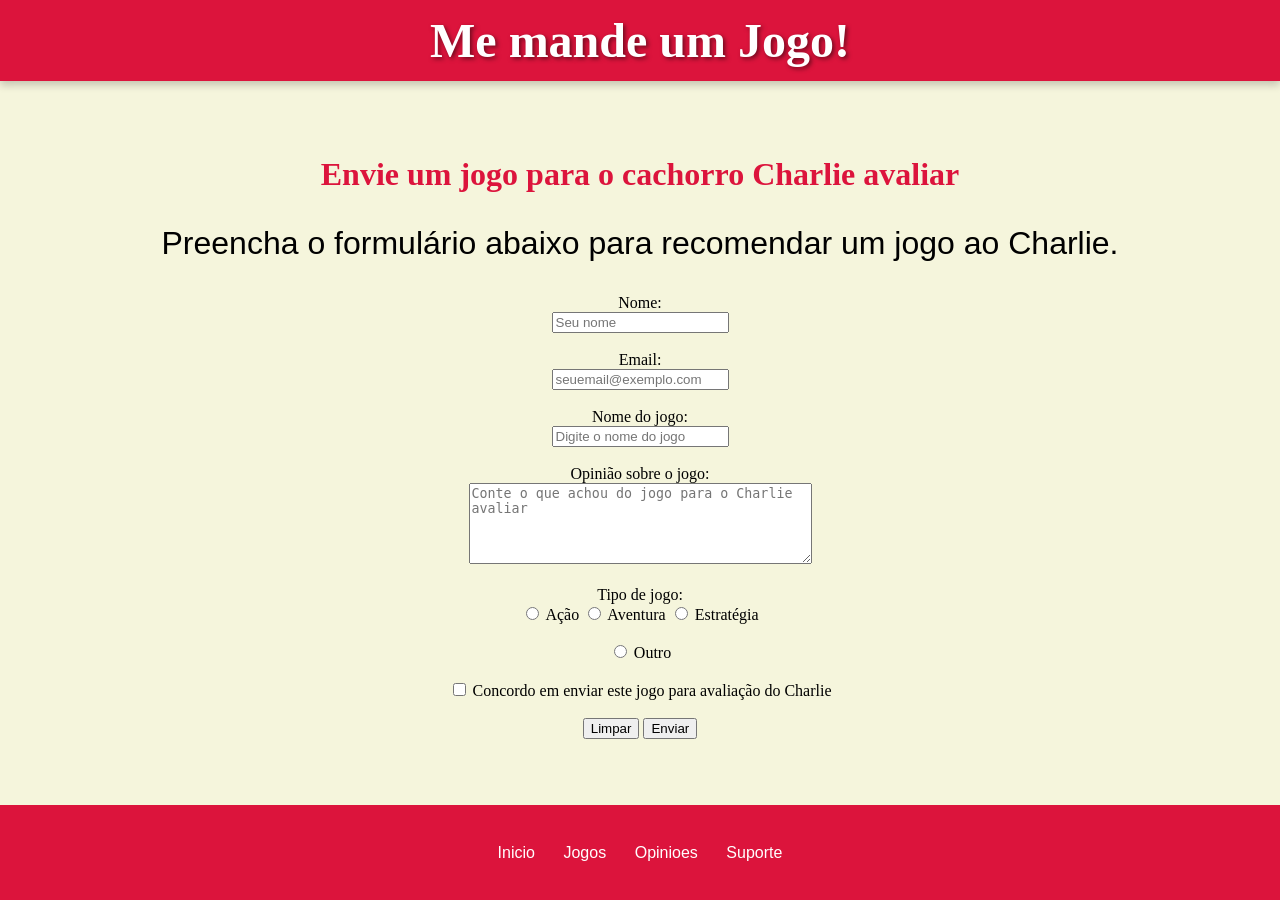
==== memandeumjogo.html @ 0f7789cc "feito o resto das paginas, esqueci de commitar." ====
<!DOCTYPE html>
<html lang="en">
<head>
    <meta charset="UTF-8">
    <meta name="description" content="Site muito massa esse daqui">
    <meta name="author" content="Rafael">
    <meta name="keywords" content="HTML, CSS, JavaScript">

    <link rel="stylesheet" href="Style.css">
    <link rel="icon" href="./img/icon.jpg">

    <meta name="viewport" content="width=device-width, initial-scale=1.0">
    <title>Home</title>
</head>
<body>
    <header>
        <h1>Me mande um Jogo!</h1>
    </header>

    <main>
        <section>
            <h2>Envie um jogo para o cachorro Charlie avaliar</h2>
            <p>Preencha o formulário abaixo para recomendar um jogo ao Charlie.</p>

            <form>
                <label for="nome">Nome:</label><br>
                <input type="text" id="nome" name="nome" placeholder="Seu nome"><br><br>

                <label for="email">Email:</label><br>
                <input type="email" id="email" name="email" placeholder="seuemail@exemplo.com"><br><br>

                <label for="jogo">Nome do jogo:</label><br>
                <input type="text" id="jogo" name="jogo" placeholder="Digite o nome do jogo" list="lista-jogos"><br><br>
                <datalist id="lista-jogos"></datalist>

                <label for="opinion">Opinião sobre o jogo:</label><br>
                <textarea id="opinion" name="opinion" rows="5" cols="40" placeholder="Conte o que achou do jogo para o Charlie avaliar"></textarea><br><br>

                <label>Tipo de jogo:</label><br>
                <input type="radio" id="acao" name="tipo" value="Ação">
                <label for="acao">Ação</label>
                <input type="radio" id="aventura" name="tipo" value="Aventura">
                <label for="aventura">Aventura</label>
                <input type="radio" id="estrategia" name="tipo" value="Estratégia">
                <label for="estrategia">Estratégia</label><br><br>
                <input type="radio" id="outro" name="tipo" value="Outro">
                <label for="outro">Outro    </label><br><br>

                <input type="checkbox" id="termos" name="termos">
                <label for="termos">Concordo em enviar este jogo para avaliação do Charlie</label><br><br>

                <input type="reset" value="Limpar">
                <input type="submit" value="Enviar">
            </form>
        </section>
    </main>

    <footer>
        <div>
            <a href="Index.html">Inicio</a>
            <a href="jogos.html">Jogos</a>
            <a href="opinioes.html">Opinioes</a>
            <a href="">Suporte</a>
        </div>
    </footer>


    <script src="script.js"></script>
    
</body>
</html>
---- Style.css ----
*{
    cursor: url(./img/cursorpatinha.png) 16 16, auto;
}

html{
    background-color: beige;
    padding: 0%;
    border: none;
}
body{
    display: flex;
    flex-direction: column;
    min-height: 100vh;
    margin: 0;
}

header{
    text-align: center;
    background-color: crimson;
    color: white;
    font-family: fantasy;
    box-shadow: 0px 4px 8px rgba(0, 0, 0, 0.2);
    padding: 1%;
}
footer{
    padding: 3%;
    text-align: center;
    margin-top: auto;
    background-color: crimson;
     font-family:'Lucida Sans', 'Lucida Sans Regular', 'Lucida Grande', 'Lucida Sans Unicode', Geneva, Verdana, sans-serif
}
footer a{
    text-decoration: none;
    color: rgb(255, 255, 255);
    padding: 1%;
    margin-bottom: auto;

}
a:hover{
    color: blue;
    cursor: url(./img/pointerpatinha.png), auto;
}
section{
    text-align: center;
    padding: 2%;
}
#dogimage{
    width: 20vw;
    height: 40vh;
    box-shadow: 0px 4px 8px rgba(0, 0, 0, 0.2);
}
#titulo{
    background-color: crimson;
    padding: 1px;
}
p a {
    color: crimson;
    text-decoration: none;
}
#aviso{
    text-align: center;
    font-family: Arial, sans-serif;
    color: rgb(78, 78, 78);
    font-style: italic;
    padding: 2%;
    width: 90%;
    margin: auto;
    padding: auto;
}
#thisdog{
    display: block;
    margin: 1% auto;
    margin-bottom: 0%;
    width: 20vw;
    height: auto;
}
h1{
    font-size: 3em;
    margin: 0;
    text-shadow: 2px 2px 4px rgba(0, 0, 0, 0.5);
}
.outrosite a{
    color: white;
    text-decoration: none;
    font-family: 'Franklin Gothic Medium', 'Arial Narrow', Arial, sans-serif;
    padding: 0.5% 1%;
}
.outrosite a:hover{
    color: blue
}
section p{
    font-size: 1.2em;
    color: rgb(0, 0, 0);
    font-family: Arial, sans-serif;
    font-size: xx-large;
}
h2{   
   color: crimson;
   font-family: fantasy;
   font-size: xx-large; 
   text-align: center;
}
main{
    display: flex;
    flex-direction: column;
    align-items: center;
    justify-content: center;
    padding: 2% 5%;
}
.jogos-lista{
    width: fit-content;
    margin: 0 auto;
    padding-left: 0;
    list-style-position: inside;
}
.jogos-lista li{
    font-size: 1.5em;
    color: rgb(0, 0, 0);
    font-family: Arial, sans-serif;
    margin: 12px 0;
    text-align: left;
}
.jogos-lista a{
    color: rgb(0, 0, 0);
    text-decoration: none;
    transition: color 0.3s ease, transform 0.3s ease, background-color 0.3s ease;
    display: inline-block;
    padding: 4px 8px;
    border-radius: 6px;
}
.jogos-lista a:hover{
    color: crimson;
    transform: translateX(4px);
    background-color: rgba(220, 20, 60, 0.08);
}
.opiniao-tabela{
    width: 90%;
    max-width: 900px;
    border-collapse: collapse;
    margin: 20px auto;
    font-family: Arial, sans-serif;
    background-color: #fffaf0;
}
.opiniao-tabela th,
.opiniao-tabela td{
    border: 1px solid #d9b9be;
    padding: 14px 16px;
    text-align: left;
    vertical-align: middle;
}
.opiniao-tabela th{
    background-color: crimson;
    color: #ffffff;
    font-size: 1.05em;
    text-transform: uppercase;
    letter-spacing: 0.5px;
}
.opiniao-tabela tr{
    background-color: #fff5f7;
}
.opiniao-tabela tr:hover{
    background-color: #ffe1e7;
    transition: background-color 0.3s ease, transform 0.3s ease;
    transform: scale(1.01);
}
.opiniao-tabela td{
    color: #2d2d2d;
}
.opiniao-tabela th{
    font-size: 1.3em;
    text-align: center;
}
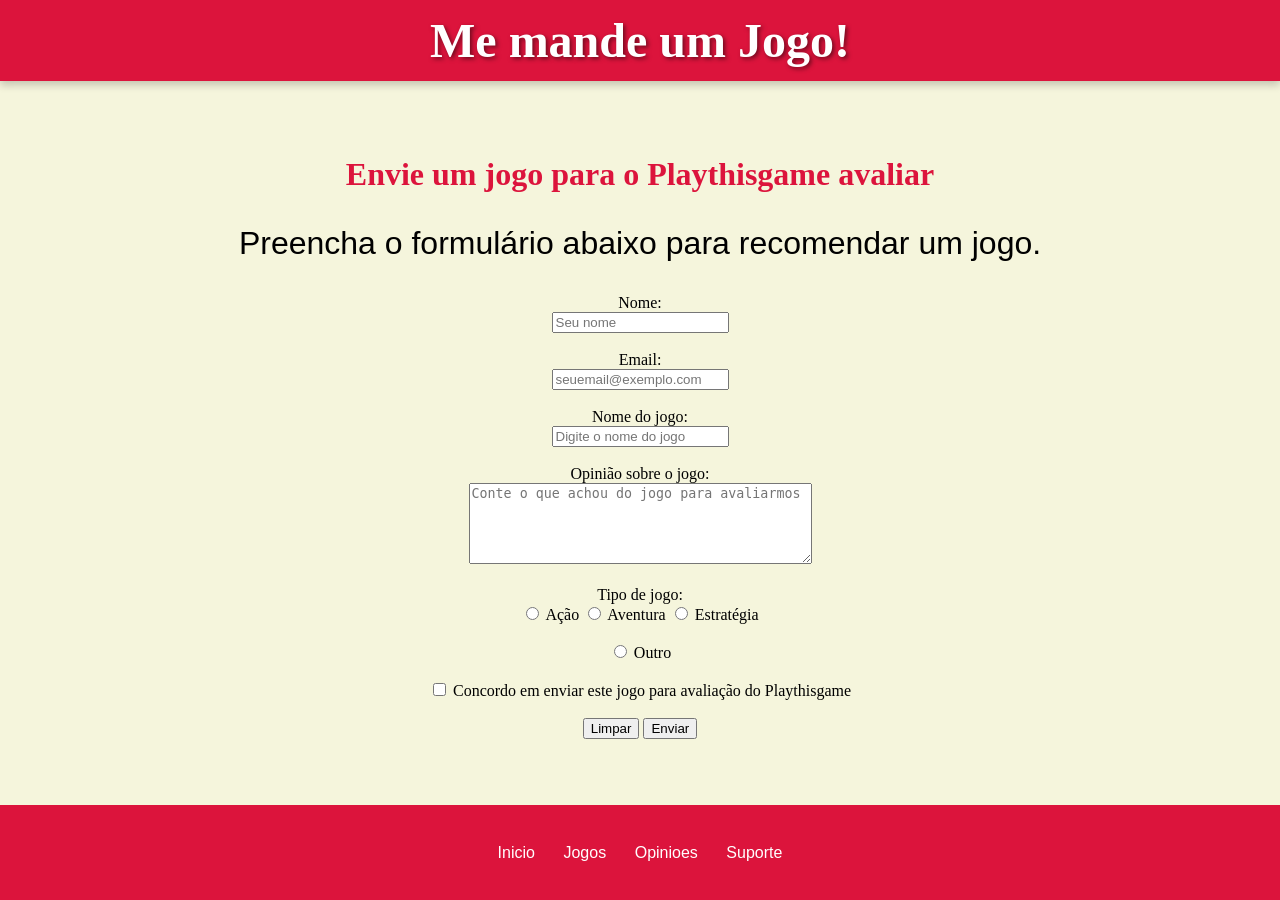
==== commit b8f2dd16: "complementos finais" ====
--- a/memandeumjogo.html
+++ b/memandeumjogo.html
@@ -19,8 +19,8 @@
 
     <main>
         <section>
-            <h2>Envie um jogo para o cachorro Charlie avaliar</h2>
-            <p>Preencha o formulário abaixo para recomendar um jogo ao Charlie.</p>
+            <h2>Envie um jogo para o Playthisgame avaliar</h2>
+            <p>Preencha o formulário abaixo para recomendar um jogo.</p>
 
             <form>
                 <label for="nome">Nome:</label><br>
@@ -34,7 +34,7 @@
                 <datalist id="lista-jogos"></datalist>
 
                 <label for="opinion">Opinião sobre o jogo:</label><br>
-                <textarea id="opinion" name="opinion" rows="5" cols="40" placeholder="Conte o que achou do jogo para o Charlie avaliar"></textarea><br><br>
+                <textarea id="opinion" name="opinion" rows="5" cols="40" placeholder="Conte o que achou do jogo para avaliarmos"></textarea><br><br>
 
                 <label>Tipo de jogo:</label><br>
                 <input type="radio" id="acao" name="tipo" value="Ação">
@@ -47,7 +47,7 @@
                 <label for="outro">Outro    </label><br><br>
 
                 <input type="checkbox" id="termos" name="termos">
-                <label for="termos">Concordo em enviar este jogo para avaliação do Charlie</label><br><br>
+                <label for="termos">Concordo em enviar este jogo para avaliação do Playthisgame</label><br><br>
 
                 <input type="reset" value="Limpar">
                 <input type="submit" value="Enviar">
@@ -63,9 +63,6 @@
             <a href="">Suporte</a>
         </div>
     </footer>
-
-
-    <script src="script.js"></script>
     
 </body>
 </html>
--- a/Style.css
+++ b/Style.css
@@ -45,13 +45,15 @@
     padding: 2%;
 }
 #dogimage{
-    width: 20vw;
-    height: 40vh;
+    display: block;
+    max-width: 30%;
+    height: auto;
+    margin: 0 auto;
     box-shadow: 0px 4px 8px rgba(0, 0, 0, 0.2);
 }
 #titulo{
     background-color: crimson;
-    padding: 1px;
+    padding: 1%;
 }
 p a {
     color: crimson;
@@ -111,7 +113,6 @@
     width: fit-content;
     margin: 0 auto;
     padding-left: 0;
-    list-style-position: inside;
 }
 .jogos-lista li{
     font-size: 1.5em;
@@ -123,19 +124,17 @@
 .jogos-lista a{
     color: rgb(0, 0, 0);
     text-decoration: none;
-    transition: color 0.3s ease, transform 0.3s ease, background-color 0.3s ease;
     display: inline-block;
     padding: 4px 8px;
     border-radius: 6px;
 }
 .jogos-lista a:hover{
     color: crimson;
-    transform: translateX(4px);
     background-color: rgba(220, 20, 60, 0.08);
 }
 .opiniao-tabela{
     width: 90%;
-    max-width: 900px;
+    max-width: 90%;
     border-collapse: collapse;
     margin: 20px auto;
     font-family: Arial, sans-serif;
@@ -146,7 +145,6 @@
     border: 1px solid #d9b9be;
     padding: 14px 16px;
     text-align: left;
-    vertical-align: middle;
 }
 .opiniao-tabela th{
     background-color: crimson;
@@ -160,7 +158,6 @@
 }
 .opiniao-tabela tr:hover{
     background-color: #ffe1e7;
-    transition: background-color 0.3s ease, transform 0.3s ease;
     transform: scale(1.01);
 }
 .opiniao-tabela td{
@@ -169,4 +166,19 @@
 .opiniao-tabela th{
     font-size: 1.3em;
     text-align: center;
+}
+.scroll-follow{
+    position: fixed;
+    right: 20px;
+    bottom: 20px;
+    background: rgb(124, 7, 30);
+    color: white;
+    padding: 1%;
+    border-radius: 99px;
+    font-family: Arial, sans-serif;
+    font-weight: bold;
+    box-shadow: 0 6px 16px rgba(0, 0, 0, 0.2);
+    max-width: 30%;
+    font-size: 0.9em;
+    /*o elemento que segue o scroll da pagina */
 }
